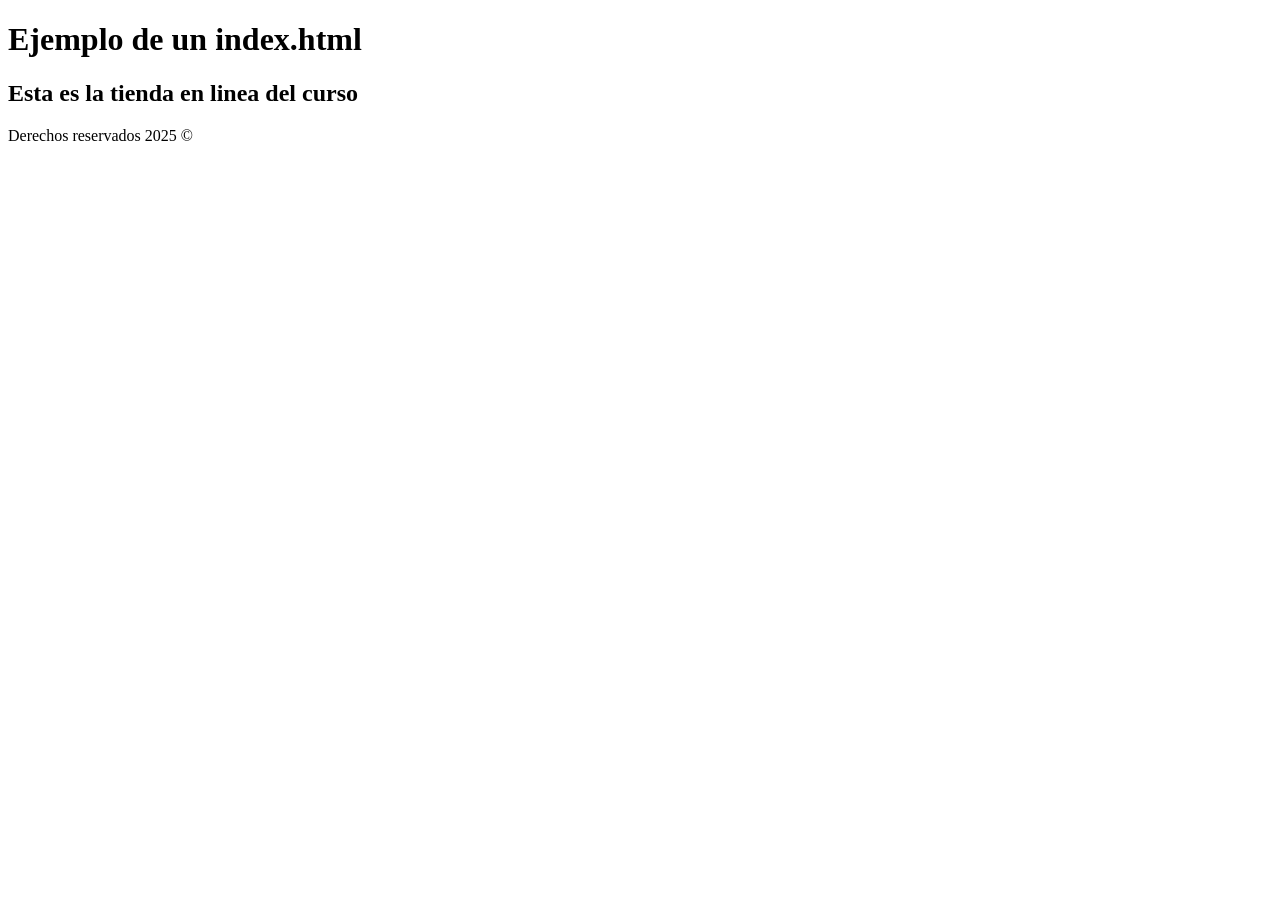
==== target/classes/templates/index.html @ 129e9032 "1era clase :p" ====
<!DOCTYPE html>
<html lang="en">
<head>
    <meta charset="UTF-8">
    <title>Tienda de Jared</title>
</head>
<body>
    <header>
        <h1>Ejemplo de un index.html</h1>
    </header>
    <section>
        <h2>Esta es la tienda en linea del curso</h2>
    </section>
    <footer>
        <p>Derechos reservados 2025 &COPY;</p>
    </footer>

</body>
</html>
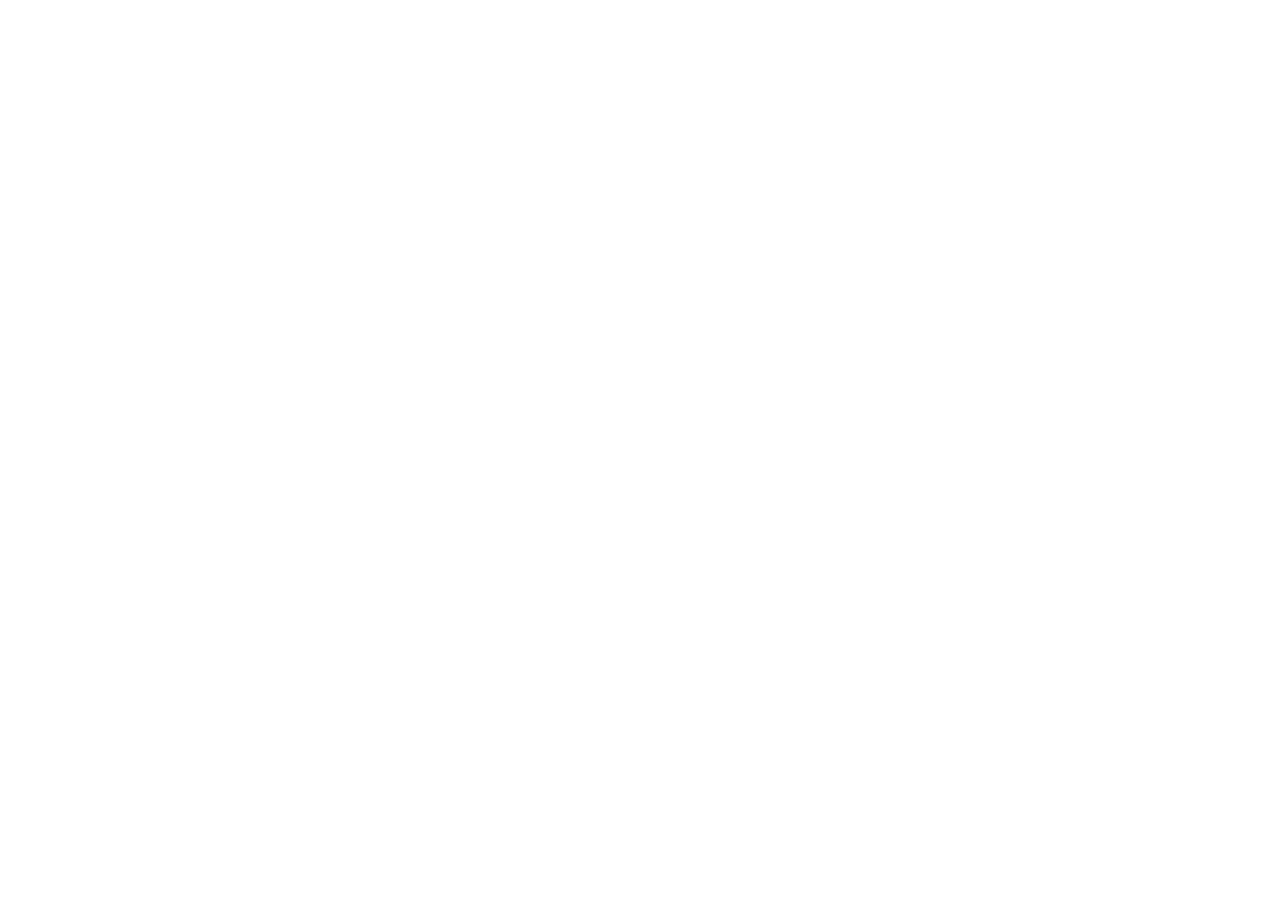
==== commit 4d68df2c: "Semana 03 Avance de semana 03" ====
--- a/target/classes/templates/index.html
+++ b/target/classes/templates/index.html
@@ -1,19 +1,15 @@
 <!DOCTYPE html>
-<html lang="en">
-<head>
-    <meta charset="UTF-8">
-    <title>Tienda de Jared</title>
-</head>
-<body>
-    <header>
-        <h1>Ejemplo de un index.html</h1>
-    </header>
-    <section>
-        <h2>Esta es la tienda en linea del curso</h2>
-    </section>
-    <footer>
-        <p>Derechos reservados 2025 &COPY;</p>
-    </footer>
+<!--
+Click nbfs://nbhost/SystemFileSystem/Templates/Licenses/license-default.txt to change this license
+Click nbfs://nbhost/SystemFileSystem/Templates/Other/html.html to edit this template
+-->
+<html xmlns="http://www.w3.org/1999/xhtml"
+      xmlns:th="http://www.thymeleaf.org"
+      xmlns:sec="http://www.thymeleaf.org/thymeleaf-extras-springsecurity6">
+<head th:replace="~{general/fragmentos :: head}"/>
+    <body>
+        <header th:replace="~{general/fragmentos :: header}"/>
 
-</body>
+        <footer th:replace="~{general/fragmentos :: footer}"/>
+    </body>
 </html>
